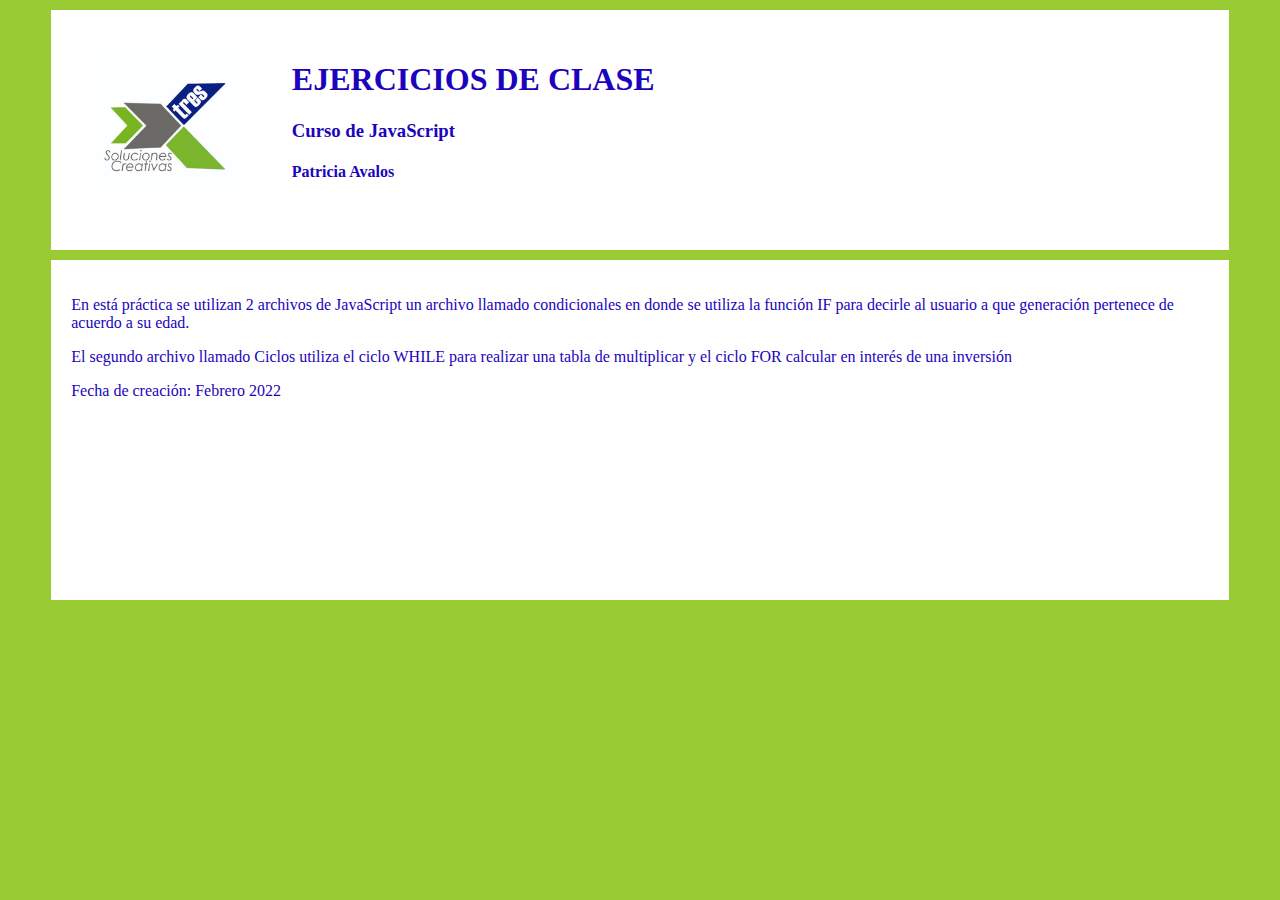
==== claseAvalos.html @ b7159ac2 "first commit" ====
<!DOCTYPE html>
<html lang="en">
<head>
    <meta charset="UTF-8">
    <meta http-equiv="X-UA-Compatible" content="IE=edge">
    <meta name="viewport" content="width=device-width, initial-scale=1.0">
    <title>Condiciones en JavaScript</title>
    <script src="js/condicionales.js"></script> 
    <script src="js/ciclos.js"></script> 
    <link rel="stylesheet" type="text/css" href="/css/estilos.css" media="screen" />
    </head>
<body>
<header>
    <section id="SectionLogo">
        <img src="\images\Logo-X3.jpg" alt="Logo Agencia Creativa" width="150px"> </section>
    
    <section id="encabezado">
        <H1>EJERCICIOS DE CLASE</H1> 
        <H3>Curso de JavaScript</H3>
        <h4>Patricia Avalos </h4>
    </section>
</header>

<section id="contenido">

    <p> En está práctica se utilizan 2 archivos de JavaScript  un archivo llamado condicionales en donde se utiliza la función IF para decirle al usuario a que generación pertenece de acuerdo a su edad. </p>

    <p> El segundo archivo llamado Ciclos utiliza el ciclo WHILE para realizar una tabla de multiplicar y el ciclo FOR calcular en interés de una inversión</p>

    <p> Fecha de creación: Febrero 2022</p>
</section>

</body>
</html>
---- css/estilos.css ----
body{
    background-color:#99cc33;
}
#SectionLogo{
    width: 15%;
    margin: 10px;
    padding: 10px;
    background-color: white;
    float:left;
    
}
#encabezado{
    width: 50%;
    padding: 10px;
    background-color: white;
    color:#1c04bc;
    float: left;
    
}
header{
    width: 90%;
    height: 200px;
    margin: 10px auto;
    padding: 20px;
    background-color: white;
    background-position: right;
    color:#1c04bc;
}

#contenido{
    width: 90%;
    height: 300px;
    margin: 10px auto;
    clear: both;
    padding: 20px;
    background-color: white;
    background-position: right;
    color:#1c04bc;
}
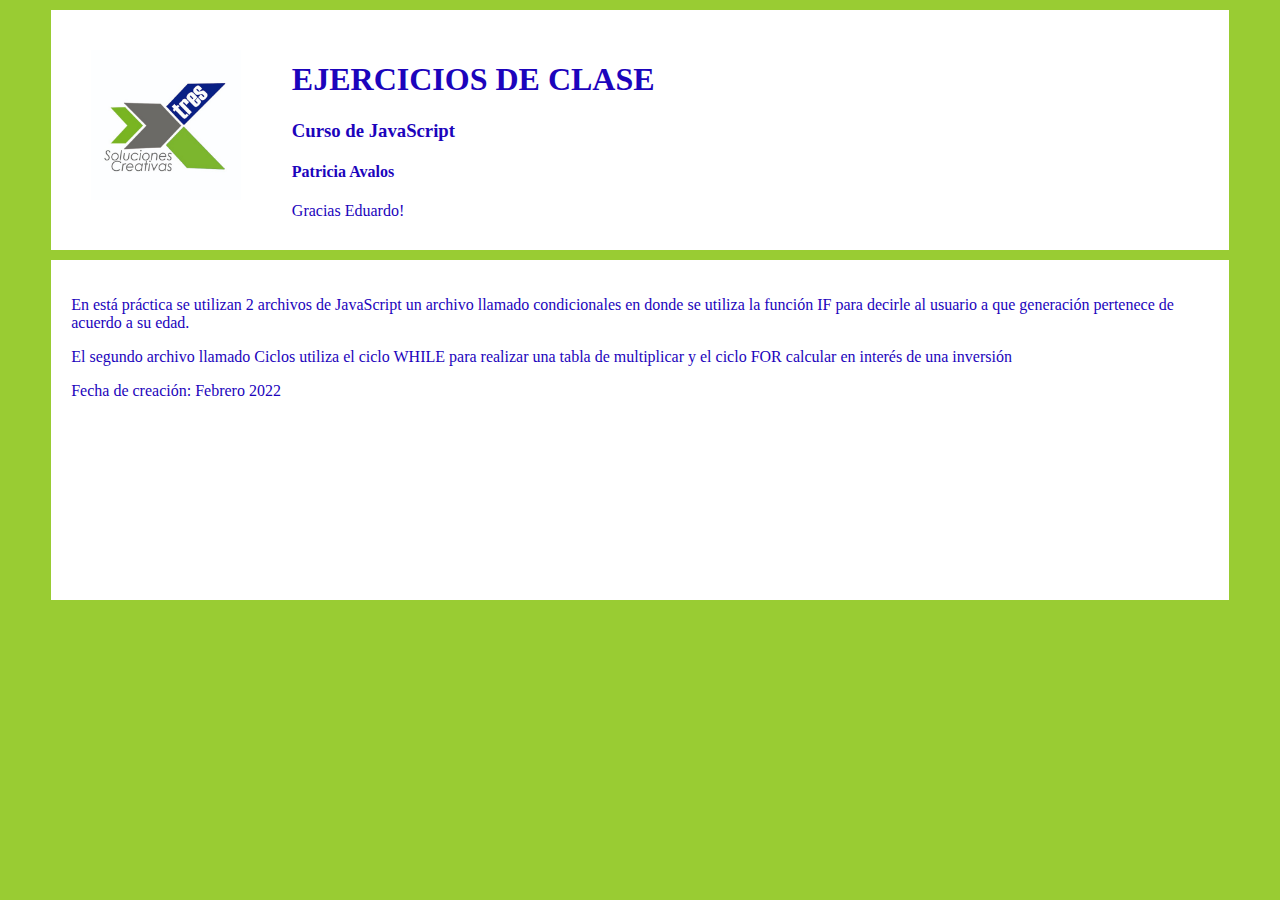
==== commit dc94c311: "añadir un párrafo" ====
--- a/claseAvalos.html
+++ b/claseAvalos.html
@@ -18,6 +18,7 @@
         <H1>EJERCICIOS DE CLASE</H1> 
         <H3>Curso de JavaScript</H3>
         <h4>Patricia Avalos </h4>
+        <p> Gracias Eduardo! </p>
     </section>
 </header>
 
